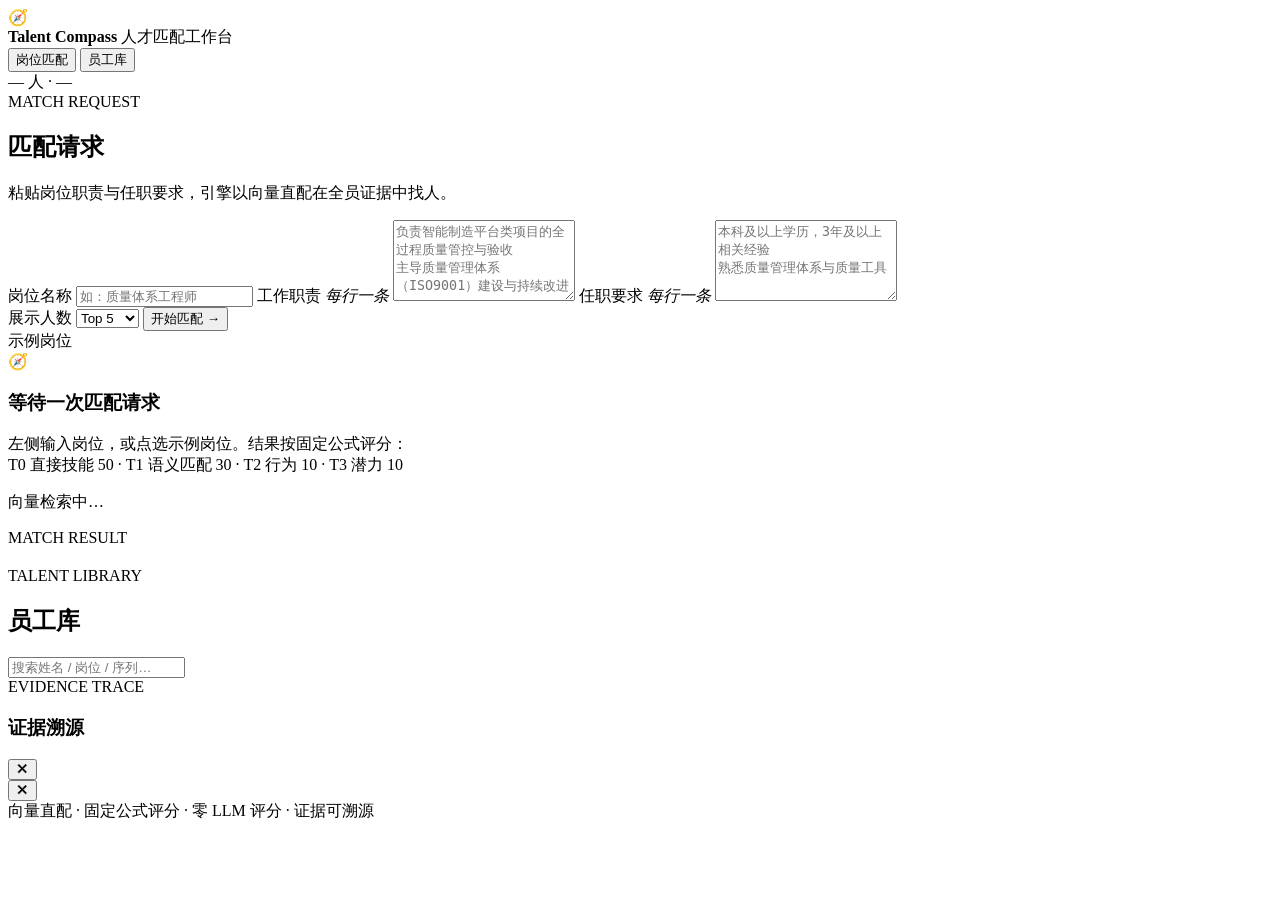
==== server/static/index.html @ b362f364 "feat(web): 匹配工作台网站（Flask 8082 + Ethereal Glass 前端） - server/app.py 薄 API 层：state/employees/jobs/matc" ====
<!DOCTYPE html>
<html lang="zh-CN">
<head>
<meta charset="UTF-8">
<meta name="viewport" content="width=device-width, initial-scale=1.0">
<title>Talent Compass · 人才匹配工作台</title>
<link rel="stylesheet" href="/static/style.css">
<link rel="icon" href="data:image/svg+xml,<svg xmlns='http://www.w3.org/2000/svg' viewBox='0 0 100 100'><text y='.9em' font-size='90'>🧭</text></svg>">
</head>
<body>
<div class="orb orb-a" aria-hidden="true"></div>
<div class="orb orb-b" aria-hidden="true"></div>
<div class="orb orb-c" aria-hidden="true"></div>
<div class="grain" aria-hidden="true"></div>

<nav class="topnav">
  <div class="nav-pill">
    <div class="brand">
      <span class="brand-mark">🧭</span>
      <div class="brand-text">
        <strong>Talent Compass</strong>
        <span>人才匹配工作台</span>
      </div>
    </div>
    <div class="nav-tabs" role="tablist">
      <button class="nav-tab active" data-view="match" role="tab">岗位匹配</button>
      <button class="nav-tab" data-view="library" role="tab">员工库</button>
    </div>
    <div class="nav-meta" id="navMeta">— 人 · —</div>
  </div>
</nav>

<main class="shell">
  <!-- ═══════════ 岗位匹配视图 ═══════════ -->
  <section id="view-match" class="view active">
    <div class="match-grid">
      <aside class="panel req-panel reveal">
        <div class="bezel">
          <div class="panel-head">
            <span class="eyebrow">MATCH REQUEST</span>
            <h2>匹配请求</h2>
            <p class="hint">粘贴岗位职责与任职要求，引擎以向量直配在全员证据中找人。</p>
          </div>
          <form id="matchForm">
            <label class="field">
              <span>岗位名称</span>
              <input type="text" id="jobTitle" placeholder="如：质量体系工程师" autocomplete="off">
            </label>
            <label class="field">
              <span>工作职责 <em>每行一条</em></span>
              <textarea id="jobResp" rows="5" placeholder="负责智能制造平台类项目的全过程质量管控与验收&#10;主导质量管理体系（ISO9001）建设与持续改进"></textarea>
            </label>
            <label class="field">
              <span>任职要求 <em>每行一条</em></span>
              <textarea id="jobReq" rows="5" placeholder="本科及以上学历，3年及以上相关经验&#10;熟悉质量管理体系与质量工具"></textarea>
            </label>
            <div class="field-row">
              <label class="field inline">
                <span>展示人数</span>
                <select id="topK">
                  <option value="5" selected>Top 5</option>
                  <option value="10">Top 10</option>
                  <option value="15">Top 15</option>
                </select>
              </label>
              <button type="submit" class="cta" id="matchBtn">
                <span class="cta-label">开始匹配</span>
                <span class="cta-icon">→</span>
              </button>
            </div>
          </form>
          <div class="gold-strip">
            <span class="gold-title">示例岗位</span>
            <div class="gold-chips" id="goldChips"></div>
          </div>
        </div>
      </aside>

      <section class="results-col">
        <div id="matchEmpty" class="empty-state reveal">
          <div class="bezel soft">
            <div class="empty-inner">
              <div class="empty-glyph">🧭</div>
              <h3>等待一次匹配请求</h3>
              <p>左侧输入岗位，或点选示例岗位。结果按固定公式评分：<br>
              T0 直接技能 50 · T1 语义匹配 30 · T2 行为 10 · T3 潜力 10</p>
            </div>
          </div>
        </div>
        <div id="matchLoading" class="loading-state hidden">
          <div class="bezel soft"><div class="loading-inner">
            <div class="spinner"></div>
            <p id="loadingText">向量检索中…</p>
          </div></div>
        </div>
        <div id="matchResults" class="hidden">
          <div class="results-head reveal">
            <div class="results-title">
              <span class="eyebrow">MATCH RESULT</span>
              <h2 id="resultJobTitle"></h2>
            </div>
            <div class="results-stats" id="resultStats"></div>
          </div>
          <div class="parsed-strip reveal" id="parsedStrip"></div>
          <div class="card-list" id="cardList"></div>
        </div>
      </section>
    </div>
  </section>

  <!-- ═══════════ 员工库视图 ═══════════ -->
  <section id="view-library" class="view">
    <div class="library-head reveal">
      <span class="eyebrow">TALENT LIBRARY</span>
      <h2>员工库</h2>
      <input type="search" id="empSearch" class="search-box" placeholder="搜索姓名 / 岗位 / 序列…">
    </div>
    <div class="emp-grid" id="empGrid"></div>
  </section>
</main>

<!-- 溯源弹层 -->
<div class="modal-mask hidden" id="traceModal">
  <div class="modal glass">
    <div class="modal-head">
      <div>
        <span class="eyebrow">EVIDENCE TRACE</span>
        <h3 id="traceTitle">证据溯源</h3>
      </div>
      <button class="icon-btn" id="traceClose">✕</button>
    </div>
    <div class="modal-body" id="traceBody"></div>
  </div>
</div>

<!-- 员工档案抽屉 -->
<div class="drawer-mask hidden" id="empDrawer">
  <aside class="drawer glass">
    <div class="drawer-head">
      <div id="drawerTitle"></div>
      <button class="icon-btn" id="drawerClose">✕</button>
    </div>
    <div class="drawer-body" id="drawerBody"></div>
  </aside>
</div>

<footer class="foot">
  <span>向量直配 · 固定公式评分 · 零 LLM 评分 · 证据可溯源</span>
  <span id="footModels"></span>
</footer>

<script src="/static/app.js"></script>
</body>
</html>
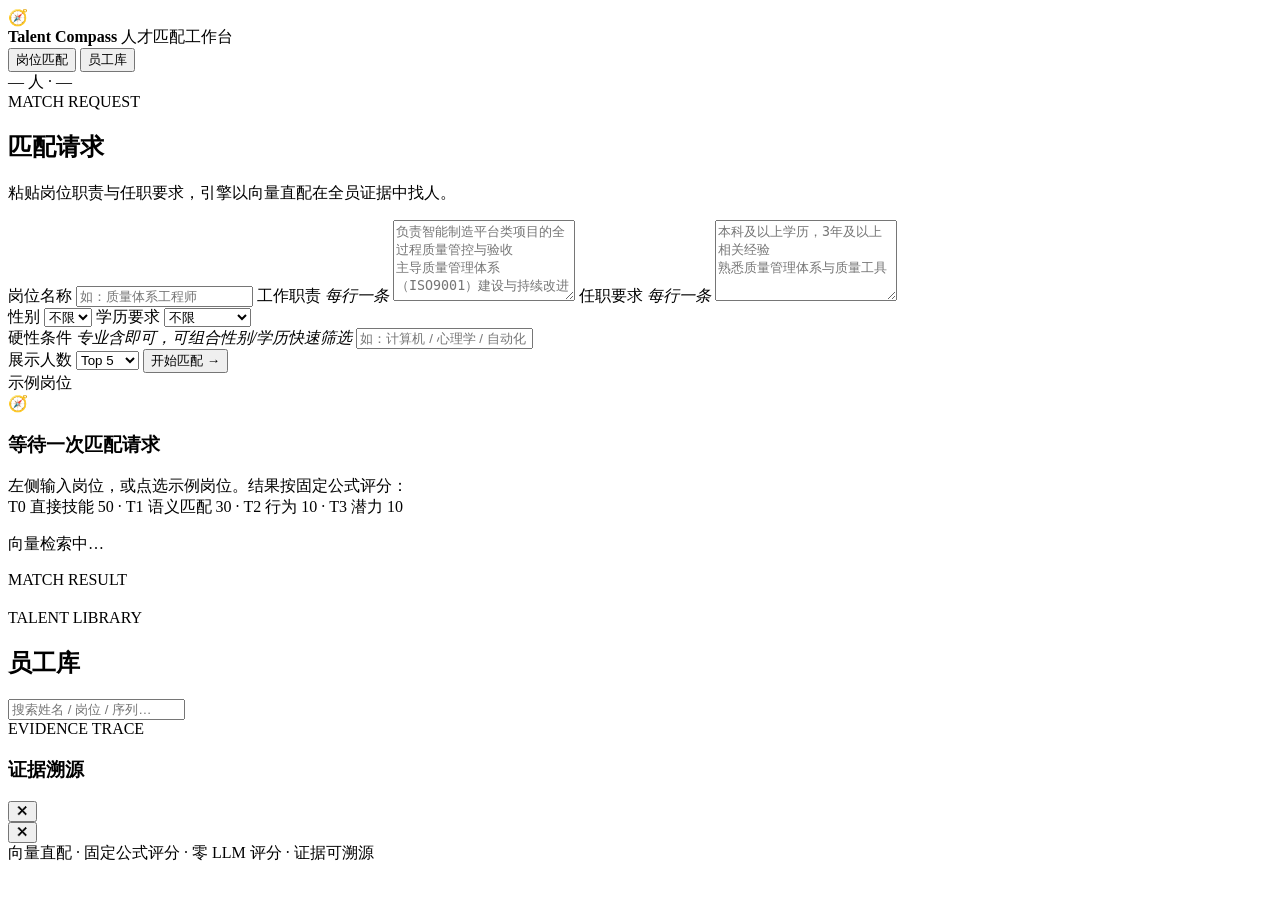
==== commit c751fcbb: "fix(web): 公共站 app.js 语法错误修复 + 本地站四项 UX（用户反馈） - 公共站：app.js presetToJD 字符串内真实换行致整文件语法错误（App 未定义、示例岗位 c" ====
--- a/server/static/index.html
+++ b/server/static/index.html
@@ -53,6 +53,30 @@
             <label class="field">
               <span>任职要求 <em>每行一条</em></span>
               <textarea id="jobReq" rows="5" placeholder="本科及以上学历，3年及以上相关经验&#10;熟悉质量管理体系与质量工具"></textarea>
+            </label>
+            <div class="field-row">
+              <label class="field inline">
+                <span>性别</span>
+                <select id="fltGender">
+                  <option value="" selected>不限</option>
+                  <option value="男">男</option>
+                  <option value="女">女</option>
+                </select>
+              </label>
+              <label class="field inline">
+                <span>学历要求</span>
+                <select id="fltEdu">
+                  <option value="" selected>不限</option>
+                  <option value="大专及以上">大专及以上</option>
+                  <option value="本科及以上">本科及以上</option>
+                  <option value="硕士及以上">硕士及以上</option>
+                  <option value="博士及以上">博士及以上</option>
+                </select>
+              </label>
+            </div>
+            <label class="field">
+              <span>硬性条件 <em>专业含即可，可组合性别/学历快速筛选</em></span>
+              <input type="text" id="fltMajor" placeholder="如：计算机 / 心理学 / 自动化（留空=不限）" autocomplete="off">
             </label>
             <div class="field-row">
               <label class="field inline">
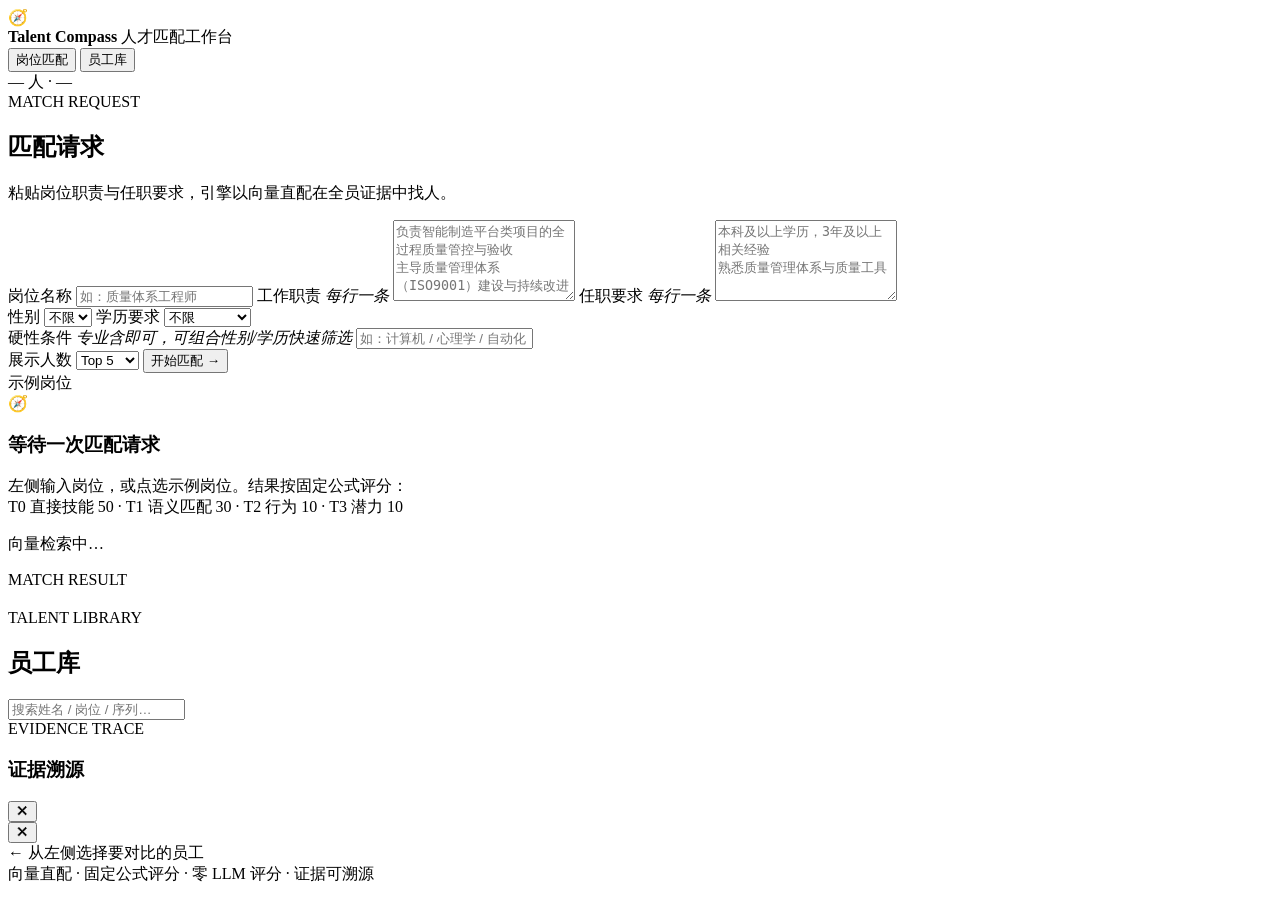
==== commit a75c6d17: "feat(web+engine): 滚动穿透修复 + 档案对比双栏 + 满分探针实锤两引擎缺陷修复（用户三项指令） - 滚动穿透：抽屉/对比栏 overscroll-behavior contain " ====
--- a/server/static/index.html
+++ b/server/static/index.html
@@ -168,6 +168,15 @@
   </aside>
 </div>
 
+<!-- 档案对比弹层（双栏独立滚动） -->
+<div class="cmp-mask hidden" id="cmpModal">
+  <div class="cmp-shell">
+    <div class="cmp-picker" id="cmpPicker"></div>
+    <div class="cmp-col"><div class="cmp-col-head" id="cmpLeftHead"></div><div class="cmp-body" id="cmpLeftBody"></div></div>
+    <div class="cmp-col"><div class="cmp-col-head" id="cmpRightHead"></div><div class="cmp-body" id="cmpRightBody"><div class="cmp-empty">← 从左侧选择要对比的员工</div></div></div>
+  </div>
+</div>
+
 <footer class="foot">
   <span>向量直配 · 固定公式评分 · 零 LLM 评分 · 证据可溯源</span>
   <span id="footModels"></span>
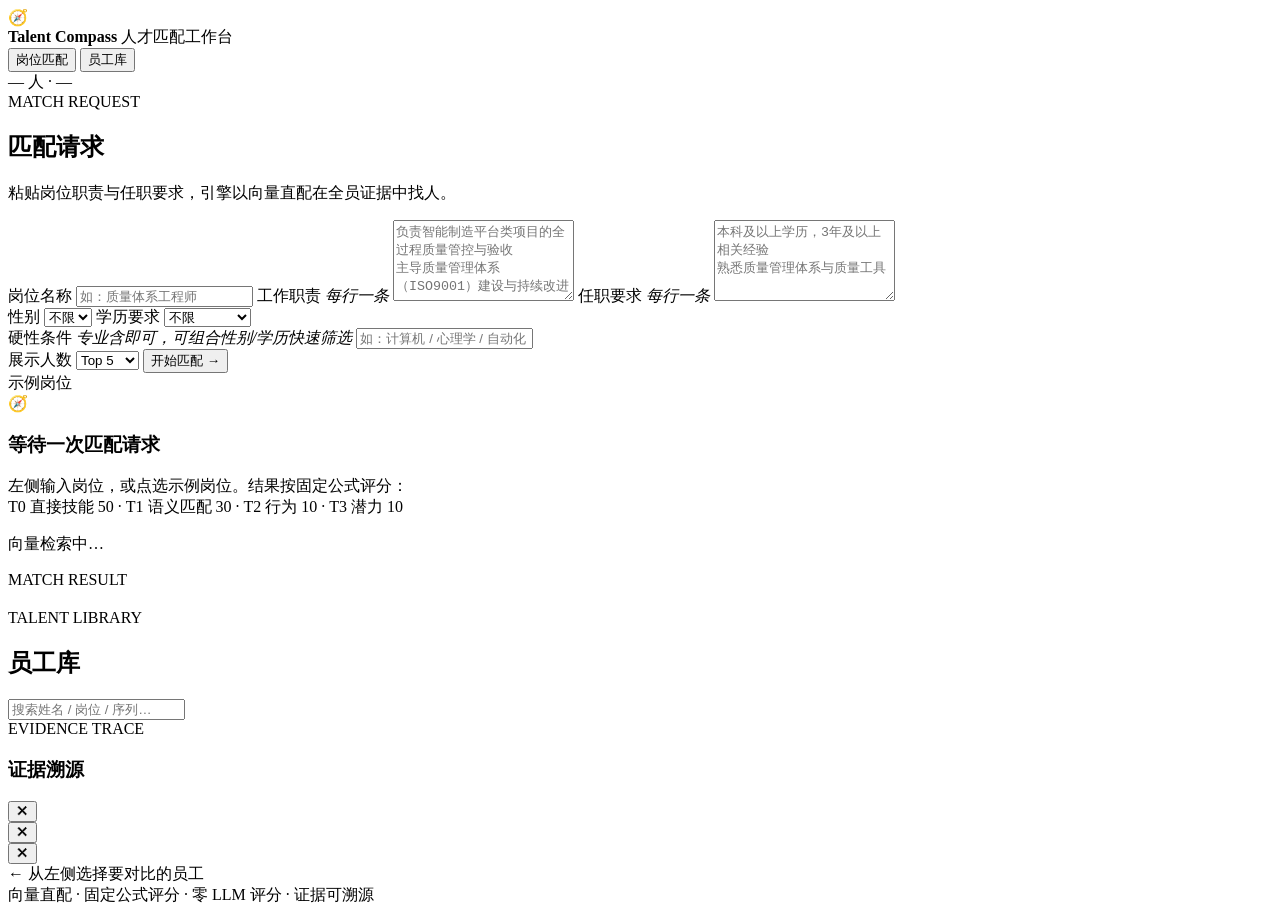
==== commit cb8d3688: "feat(web): 对比页退出键 + 探针员工入库带标注 + B03 满分不可达机理（用户反馈三项） - 对比弹层右上 ✕ 退出键（Esc/遮罩点击原有保留） - 探针员工 JZ9001-9005 " ====
--- a/server/static/index.html
+++ b/server/static/index.html
@@ -171,6 +171,7 @@
 <!-- 档案对比弹层（双栏独立滚动） -->
 <div class="cmp-mask hidden" id="cmpModal">
   <div class="cmp-shell">
+    <button class="icon-btn cmp-close" id="cmpClose" title="退出对比 (Esc)">✕</button>
     <div class="cmp-picker" id="cmpPicker"></div>
     <div class="cmp-col"><div class="cmp-col-head" id="cmpLeftHead"></div><div class="cmp-body" id="cmpLeftBody"></div></div>
     <div class="cmp-col"><div class="cmp-col-head" id="cmpRightHead"></div><div class="cmp-body" id="cmpRightBody"><div class="cmp-empty">← 从左侧选择要对比的员工</div></div></div>
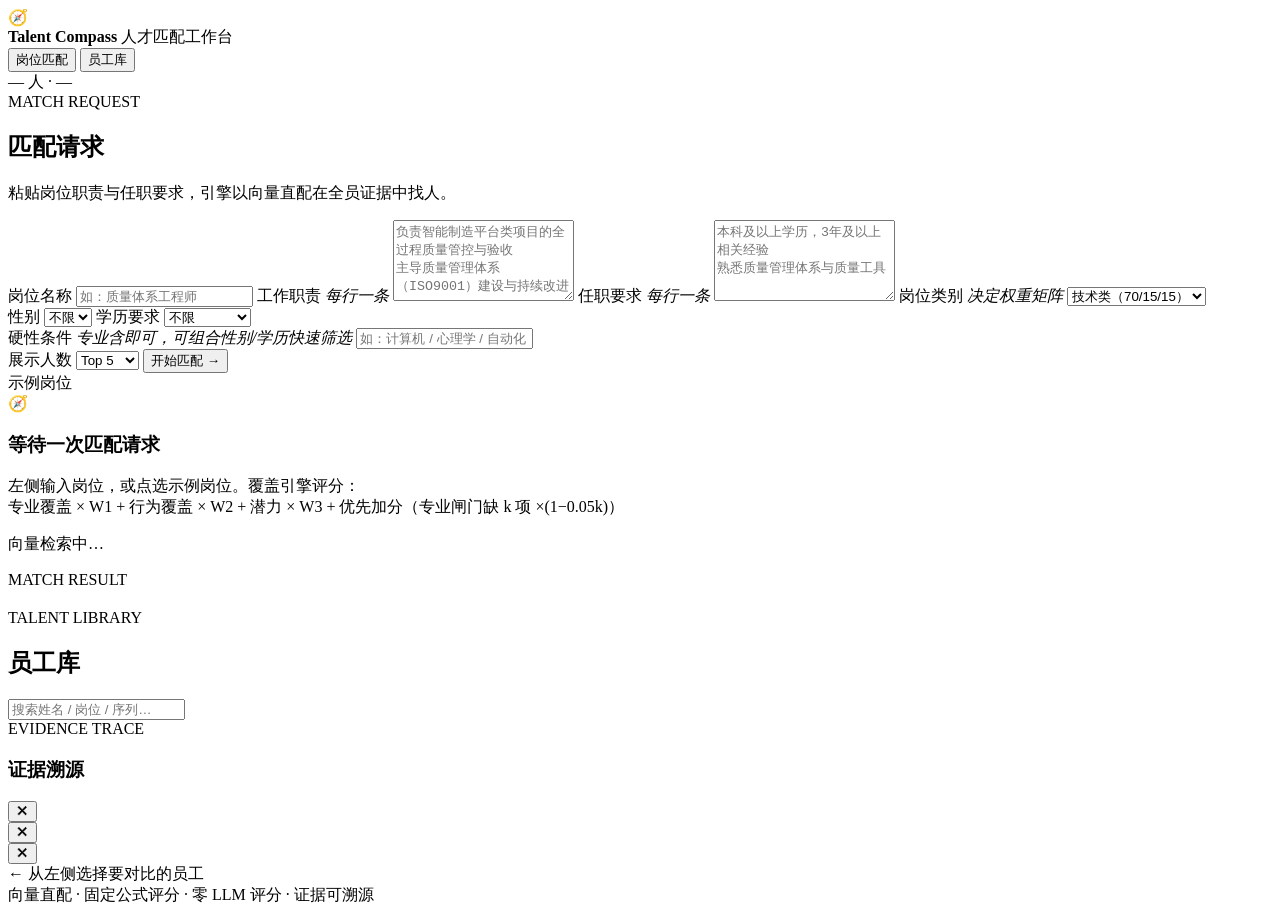
==== commit cd694a02: "feat(web)!: 本地 Flask 切换新覆盖引擎（Round 3 口径统一） - /api/match：rank_candidates(旧四分量) → score_coverage（要求—证据" ====
--- a/server/static/index.html
+++ b/server/static/index.html
@@ -54,6 +54,15 @@
               <span>任职要求 <em>每行一条</em></span>
               <textarea id="jobReq" rows="5" placeholder="本科及以上学历，3年及以上相关经验&#10;熟悉质量管理体系与质量工具"></textarea>
             </label>
+            <label class="field inline">
+              <span>岗位类别 <em>决定权重矩阵</em></span>
+              <select id="jobType">
+                <option value="技术类" selected>技术类（70/15/15）</option>
+                <option value="职能类">职能类（40/30/30）</option>
+                <option value="业务类">业务类（45/35/20）</option>
+                <option value="创意类">创意类（45/20/35）</option>
+              </select>
+            </label>
             <div class="field-row">
               <label class="field inline">
                 <span>性别</span>
@@ -106,8 +115,8 @@
             <div class="empty-inner">
               <div class="empty-glyph">🧭</div>
               <h3>等待一次匹配请求</h3>
-              <p>左侧输入岗位，或点选示例岗位。结果按固定公式评分：<br>
-              T0 直接技能 50 · T1 语义匹配 30 · T2 行为 10 · T3 潜力 10</p>
+              <p>左侧输入岗位，或点选示例岗位。覆盖引擎评分：<br>
+              专业覆盖 × W1 + 行为覆盖 × W2 + 潜力 × W3 + 优先加分（专业闸门缺 k 项 ×(1−0.05k)）</p>
             </div>
           </div>
         </div>
